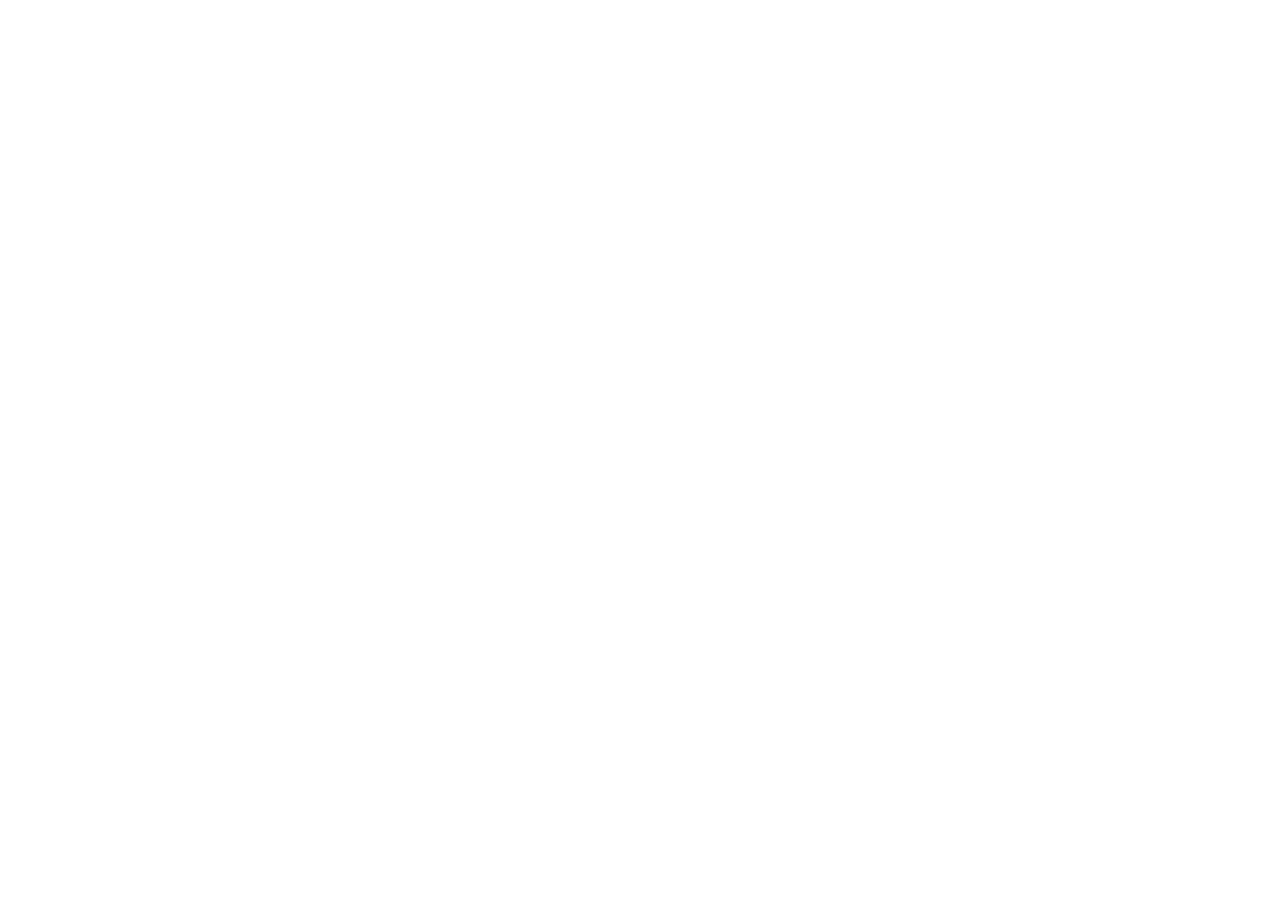
==== index.html @ 13971591 "1. commit" ====
<!DOCTYPE html>
<html lang="en">
<head>
    <meta charset="UTF-8">
    <meta http-equiv="X-UA-Compatible" content="IE=edge">
    <meta name="viewport" content="width=device-width, initial-scale=1.0">
    <title>Recipes</title>
</head>
<body>
    
</body>
</html>
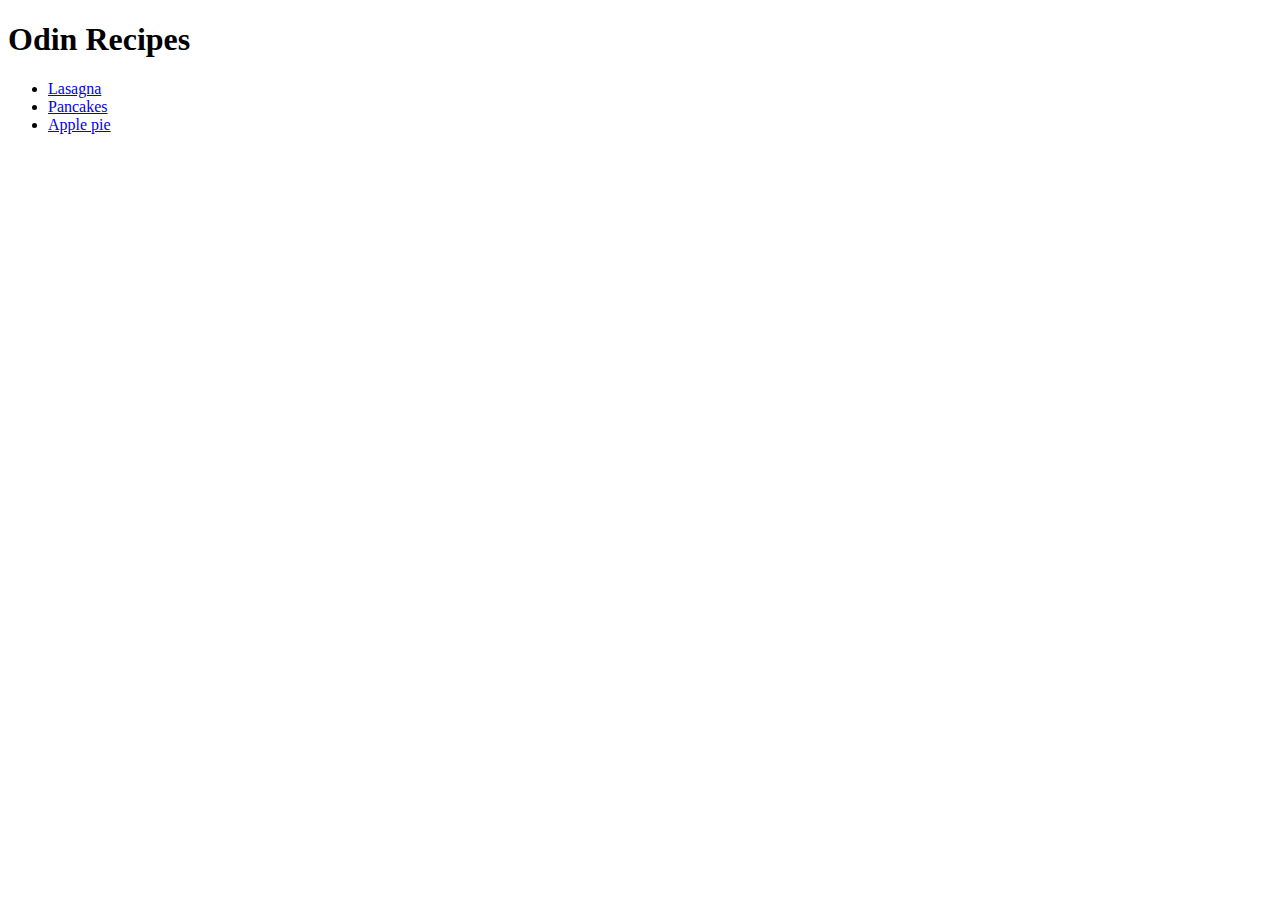
==== commit 50c540b4: "The whole working website." ====
--- a/index.html
+++ b/index.html
@@ -7,6 +7,14 @@
     <title>Recipes</title>
 </head>
 <body>
+    <h1>Odin Recipes</h1>
+
+    <ul>
+        <li><a href="recipes\lasagna.html">Lasagna</a></li>
+        <li><a href="recipes\pancakes.html">Pancakes</a></li>
+        <li><a href="recipes\apple_pie.html">Apple pie</a></li>
+    </ul>
+    
     
 </body>
 </html>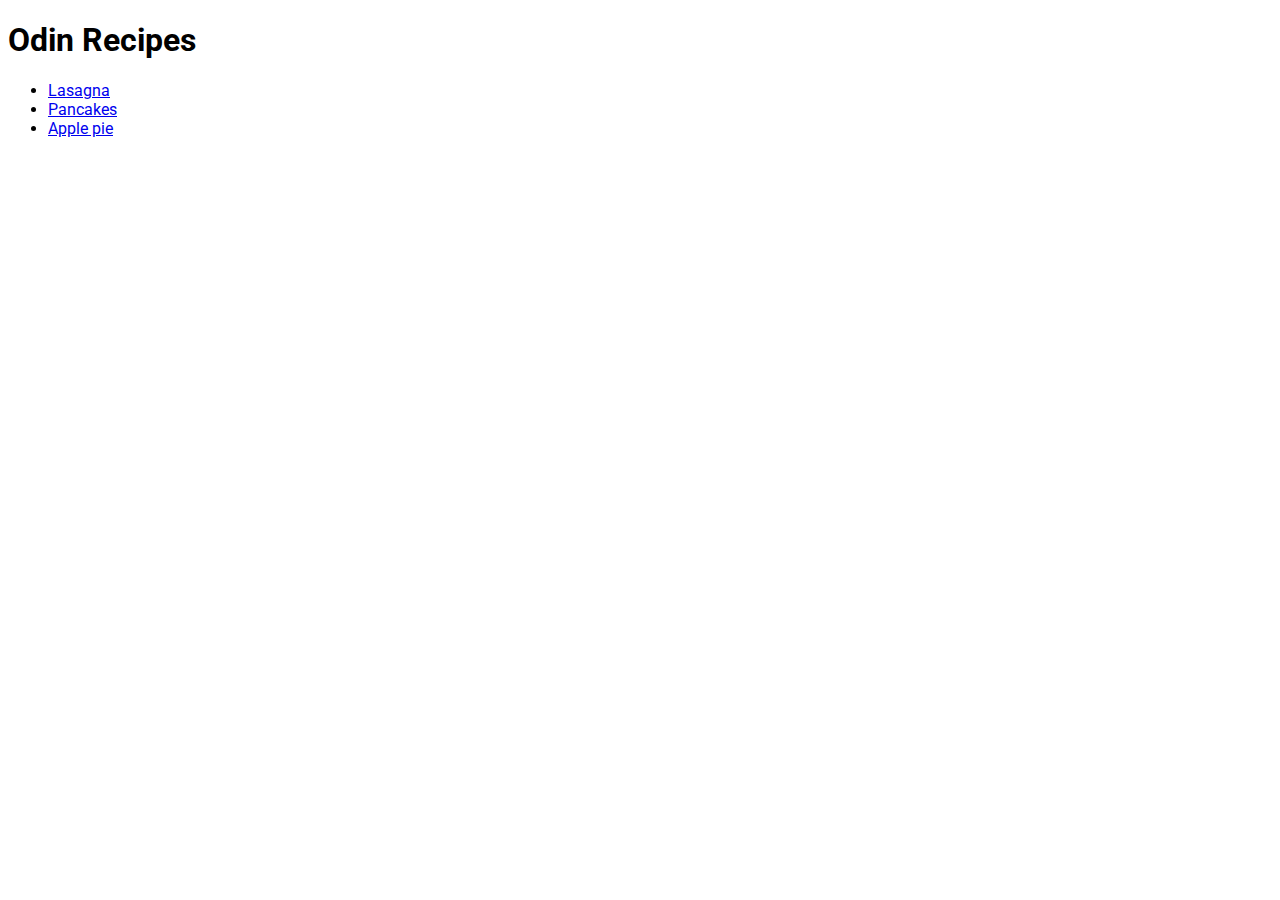
==== commit 5f2a1223: "Added a bit of css" ====
--- a/index.html
+++ b/index.html
@@ -4,6 +4,7 @@
     <meta charset="UTF-8">
     <meta http-equiv="X-UA-Compatible" content="IE=edge">
     <meta name="viewport" content="width=device-width, initial-scale=1.0">
+    <link rel="stylesheet" href="styles.css">
     <title>Recipes</title>
 </head>
 <body>
--- a/styles.css
+++ b/styles.css
@@ -0,0 +1,5 @@
+@import url('https://fonts.googleapis.com/css2?family=Roboto:ital,wght@0,100;0,300;0,400;0,500;0,700;0,900;1,100;1,300;1,400;1,500;1,700;1,900&display=swap');
+
+*{
+    font-family: Roboto, sans-serif;
+}